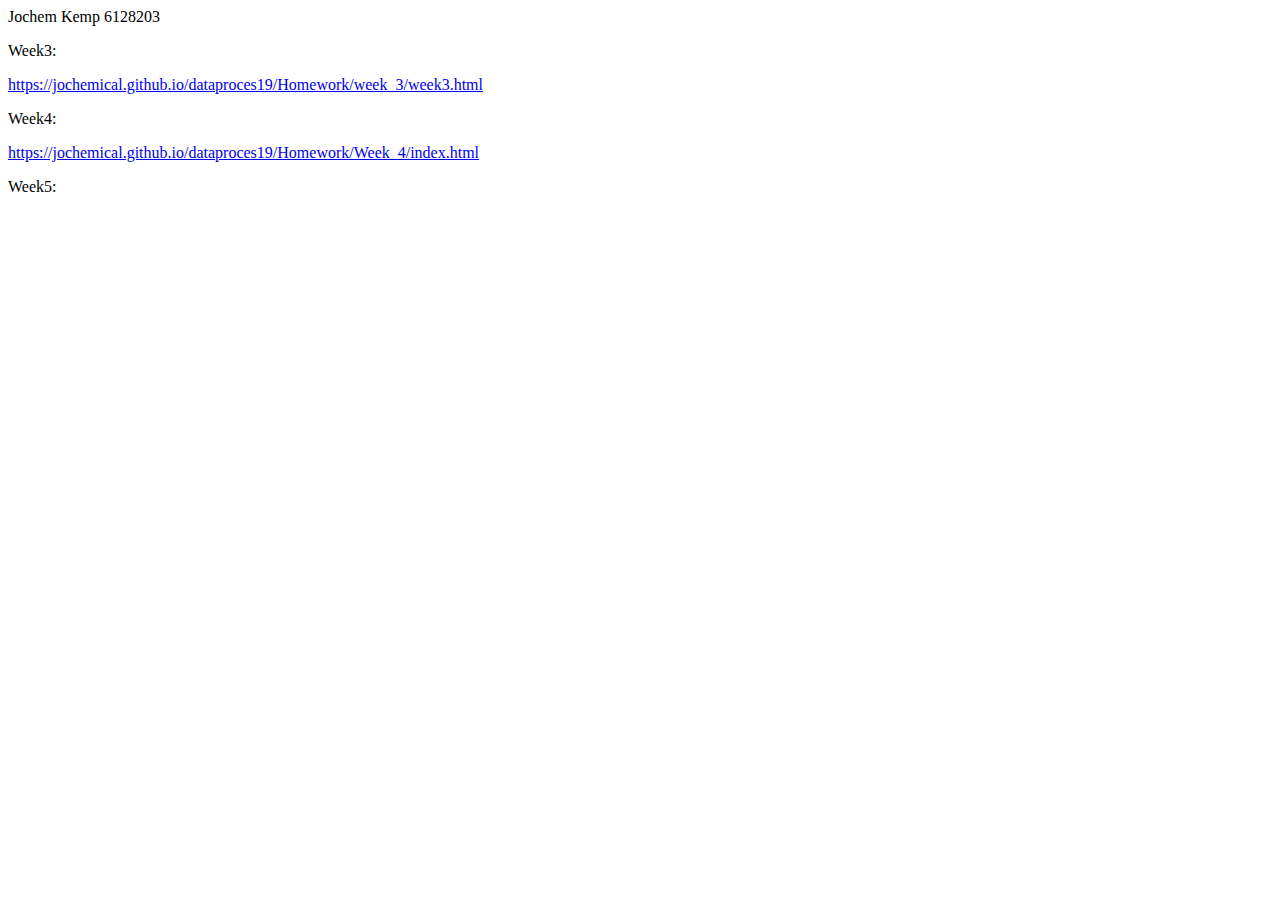
==== index.html @ 64ddc167 "update" ====
<!DOCTYPE html>
<html lang="en">
    <head>
        <meta charset="utf-8">
        <title>Index.html for github pages</title>
    </head>
    <body>
      <h>Jochem Kemp 6128203</h>
      <p>Week3:</p>
      <a href="https://jochemical.github.io/dataproces19/Homework/week_3/week3.html">https://jochemical.github.io/dataproces19/Homework/week_3/week3.html</a>
      <p>Week4:</p>
      <a href="https://jochemical.github.io/dataproces19/Homework/Week_4/index.html">https://jochemical.github.io/dataproces19/Homework/Week_4/index.html</a>
      <p>Week5:</p>
    </body>
</html>
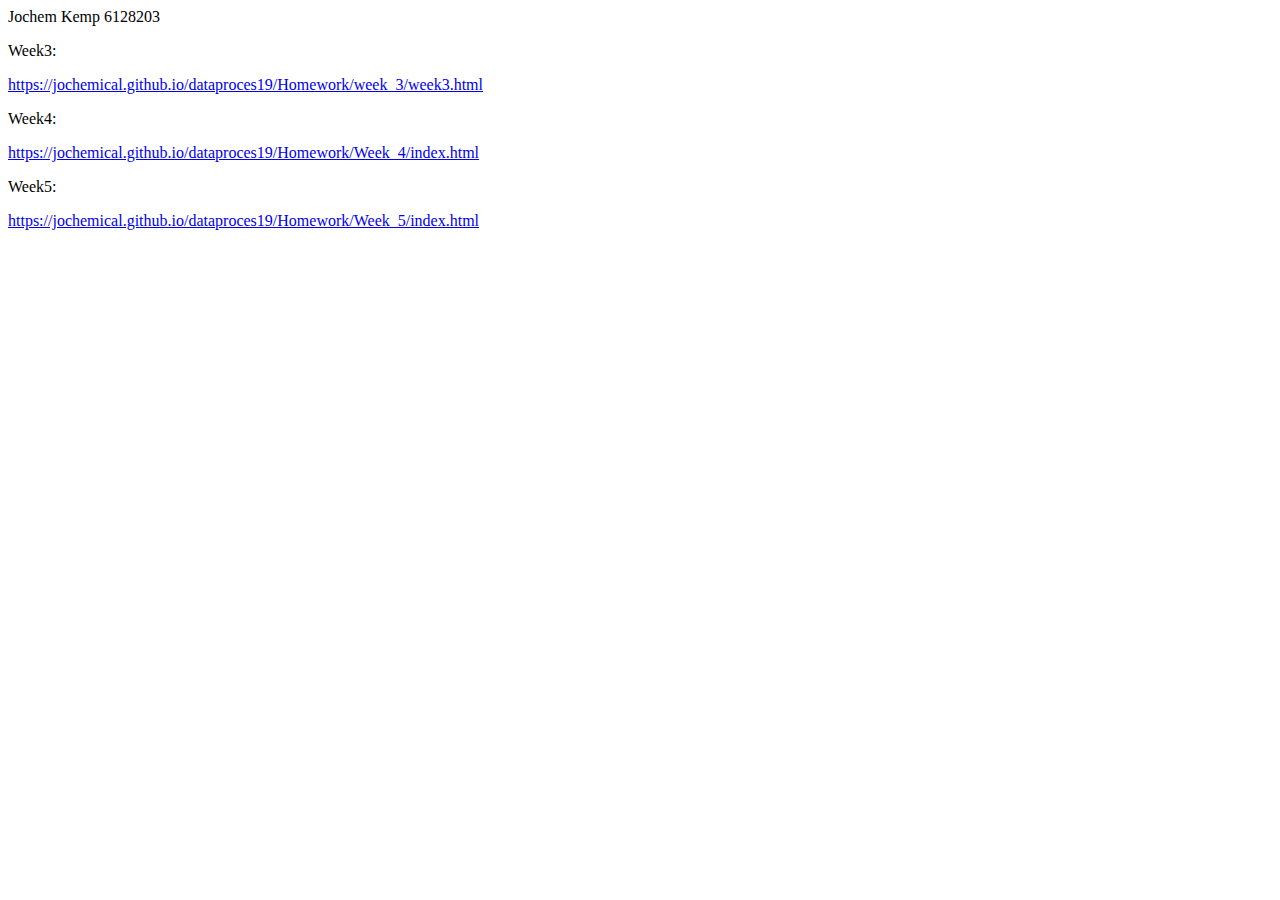
==== commit 2cfd8cf1: "Update index.html" ====
--- a/index.html
+++ b/index.html
@@ -11,5 +11,6 @@
       <p>Week4:</p>
       <a href="https://jochemical.github.io/dataproces19/Homework/Week_4/index.html">https://jochemical.github.io/dataproces19/Homework/Week_4/index.html</a>
       <p>Week5:</p>
+      <a href="https://jochemical.github.io/dataproces19/Homework/Week_5/index.html">https://jochemical.github.io/dataproces19/Homework/Week_5/index.html</a>  
     </body>
 </html>
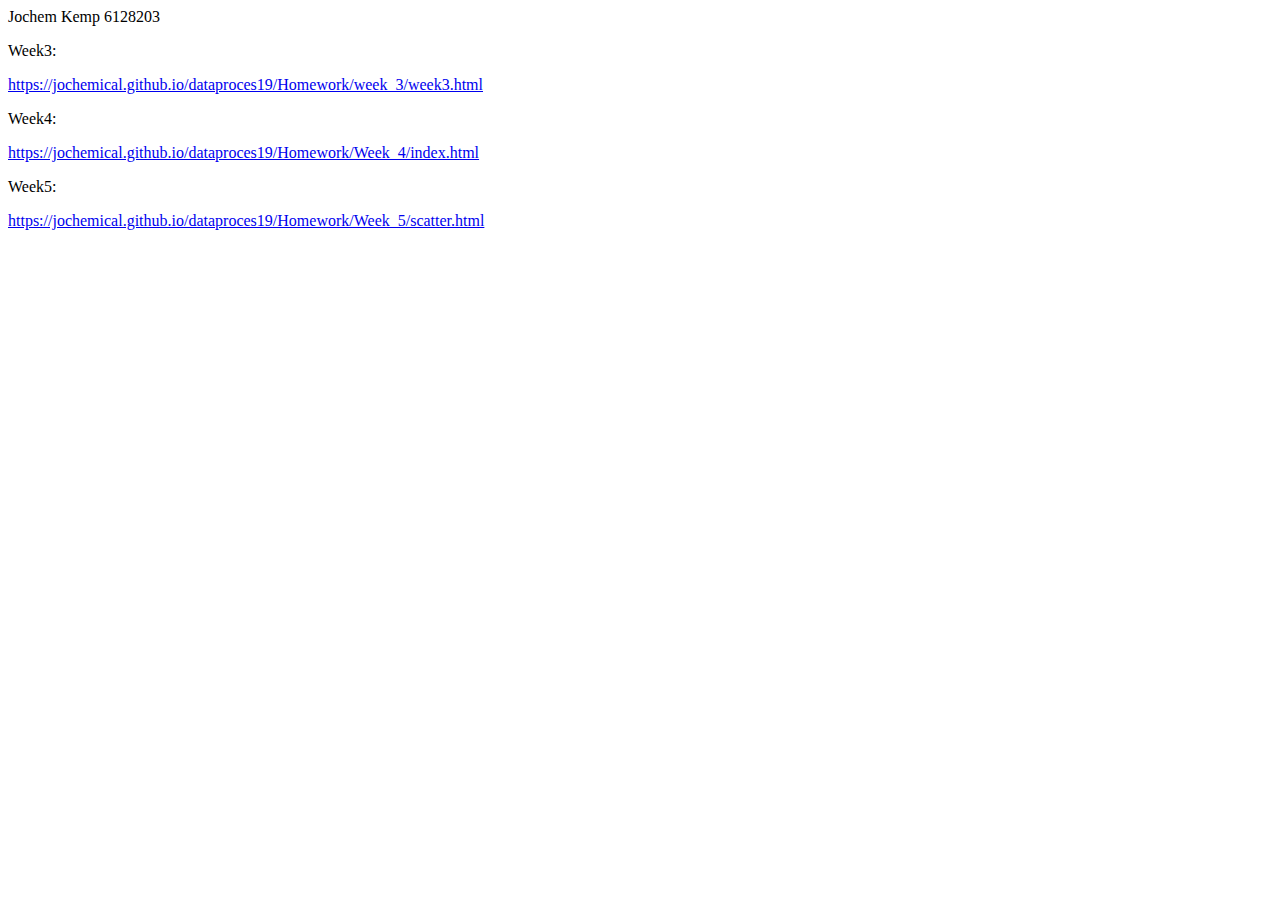
==== commit 163d800a: "Update index.html" ====
--- a/index.html
+++ b/index.html
@@ -11,6 +11,6 @@
       <p>Week4:</p>
       <a href="https://jochemical.github.io/dataproces19/Homework/Week_4/index.html">https://jochemical.github.io/dataproces19/Homework/Week_4/index.html</a>
       <p>Week5:</p>
-      <a href="https://jochemical.github.io/dataproces19/Homework/Week_5/index.html">https://jochemical.github.io/dataproces19/Homework/Week_5/index.html</a>  
+      <a href="https://jochemical.github.io/dataproces19/Homework/Week_5/scatter.html">https://jochemical.github.io/dataproces19/Homework/Week_5/scatter.html</a>  
     </body>
 </html>
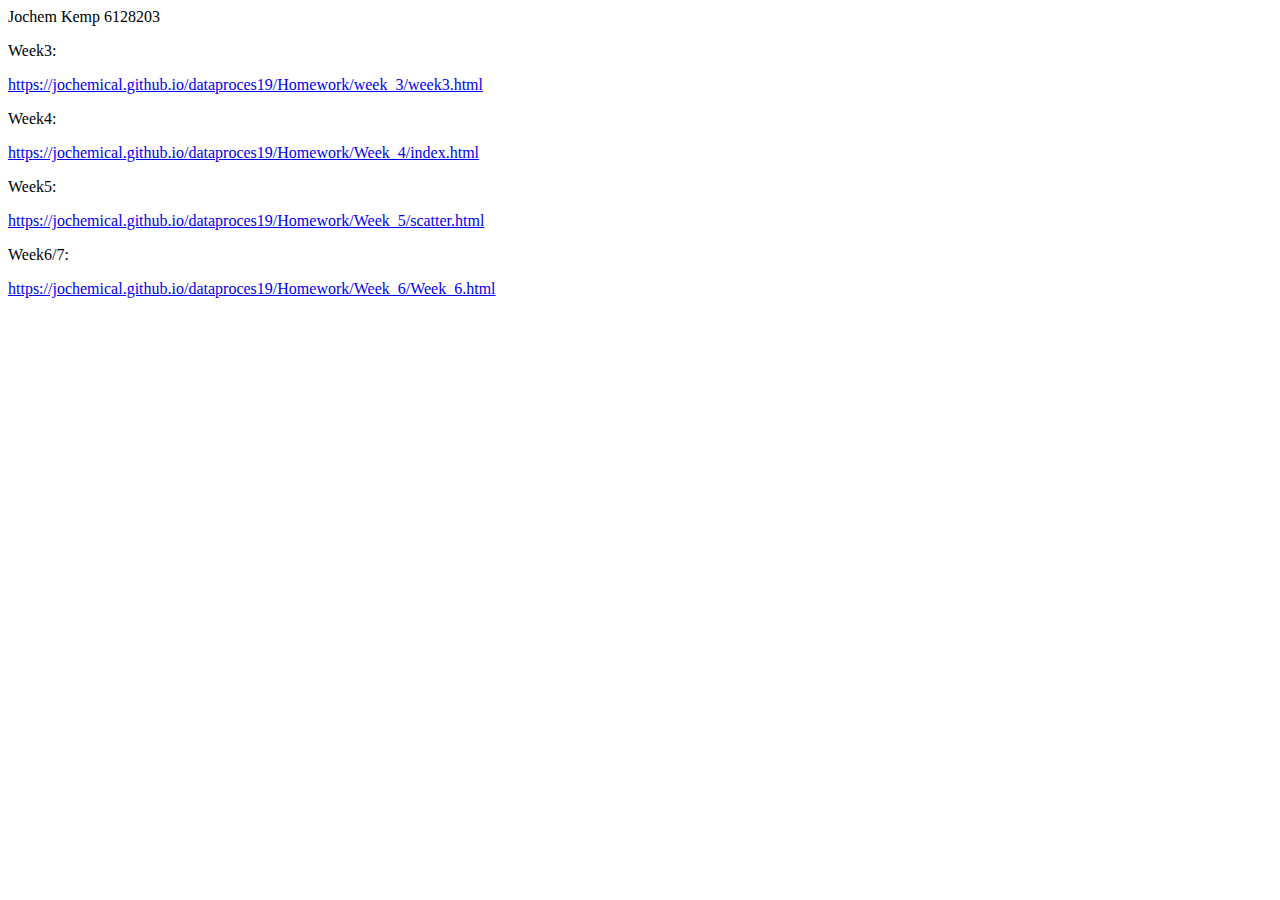
==== commit 1bc6698e: "Update index.html" ====
--- a/index.html
+++ b/index.html
@@ -12,5 +12,8 @@
       <a href="https://jochemical.github.io/dataproces19/Homework/Week_4/index.html">https://jochemical.github.io/dataproces19/Homework/Week_4/index.html</a>
       <p>Week5:</p>
       <a href="https://jochemical.github.io/dataproces19/Homework/Week_5/scatter.html">https://jochemical.github.io/dataproces19/Homework/Week_5/scatter.html</a>  
+      <p>Week6/7:</p>
+      <a href="https://jochemical.github.io/dataproces19/Homework/Week_6/Week_6.html">https://jochemical.github.io/dataproces19/Homework/Week_6/Week_6.html</a>  
+
     </body>
 </html>
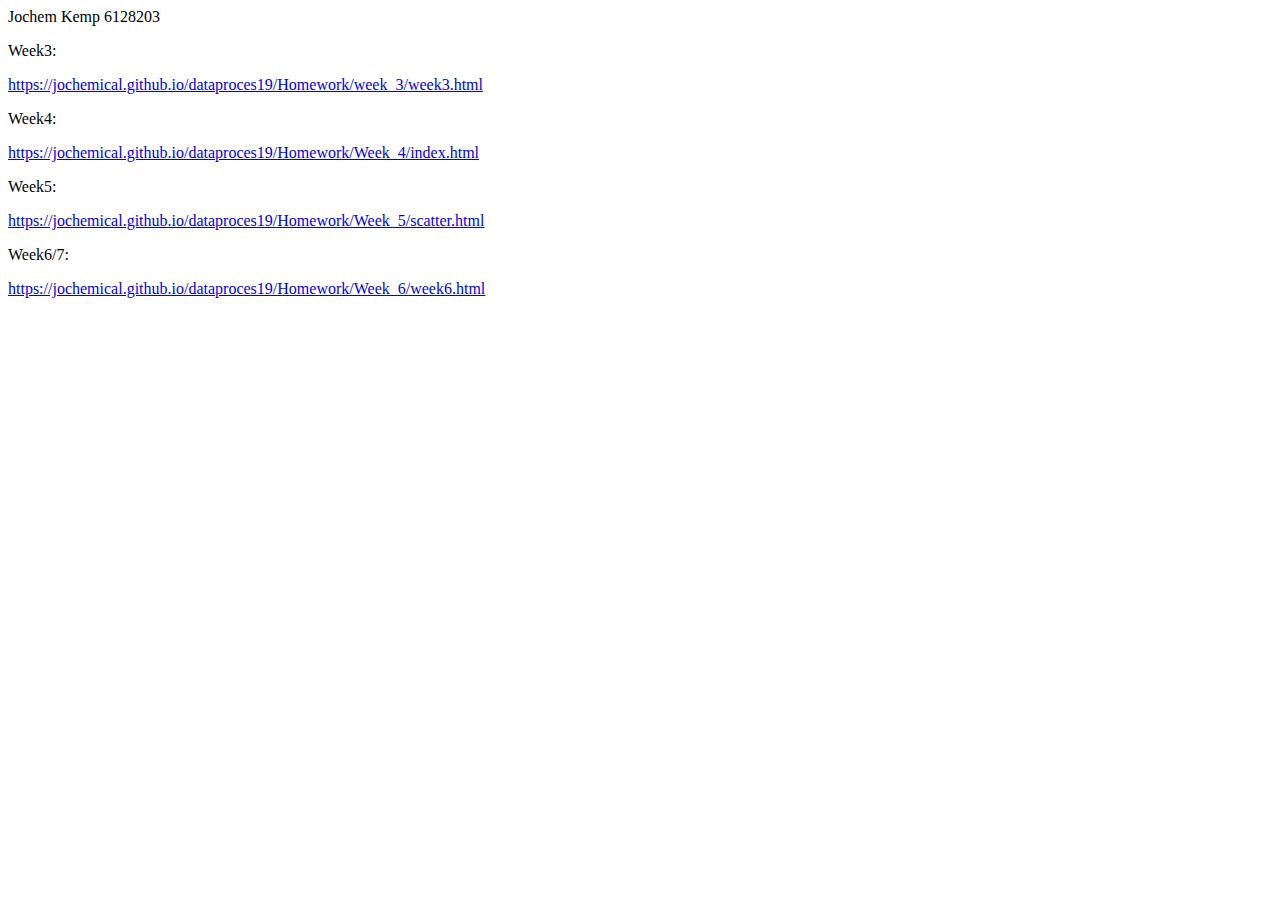
==== commit 32743e67: "Update index.html" ====
--- a/index.html
+++ b/index.html
@@ -13,7 +13,7 @@
       <p>Week5:</p>
       <a href="https://jochemical.github.io/dataproces19/Homework/Week_5/scatter.html">https://jochemical.github.io/dataproces19/Homework/Week_5/scatter.html</a>  
       <p>Week6/7:</p>
-      <a href="https://jochemical.github.io/dataproces19/Homework/Week_6/Week_6.html">https://jochemical.github.io/dataproces19/Homework/Week_6/Week_6.html</a>  
+      <a href="https://jochemical.github.io/dataproces19/Homework/Week_6/week6.html">https://jochemical.github.io/dataproces19/Homework/Week_6/week6.html</a>  
 
     </body>
 </html>
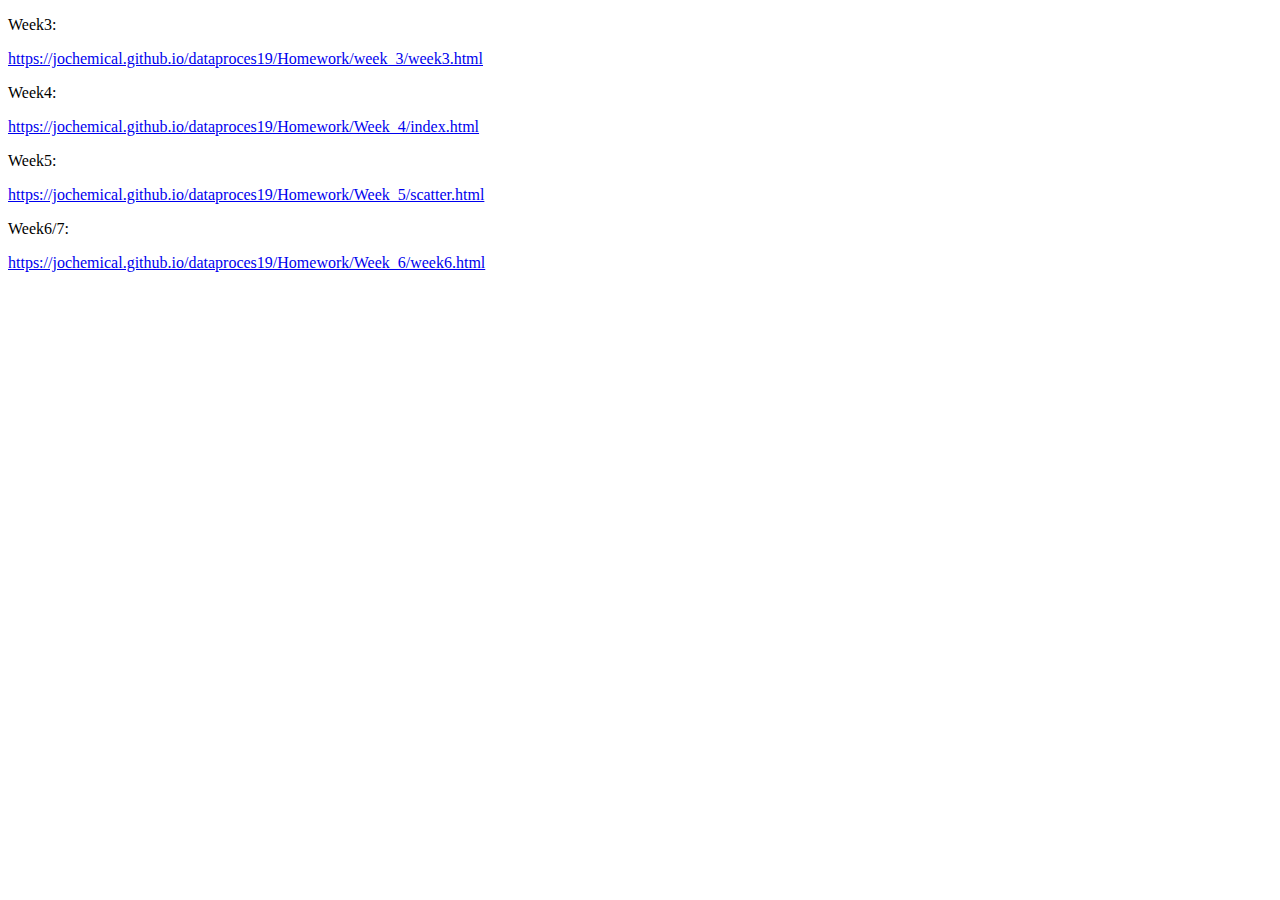
==== commit caf0db8b: "Update index.html" ====
--- a/index.html
+++ b/index.html
@@ -5,7 +5,7 @@
         <title>Index.html for github pages</title>
     </head>
     <body>
-      <h>Jochem Kemp 6128203</h>
+      <h></h>
       <p>Week3:</p>
       <a href="https://jochemical.github.io/dataproces19/Homework/week_3/week3.html">https://jochemical.github.io/dataproces19/Homework/week_3/week3.html</a>
       <p>Week4:</p>
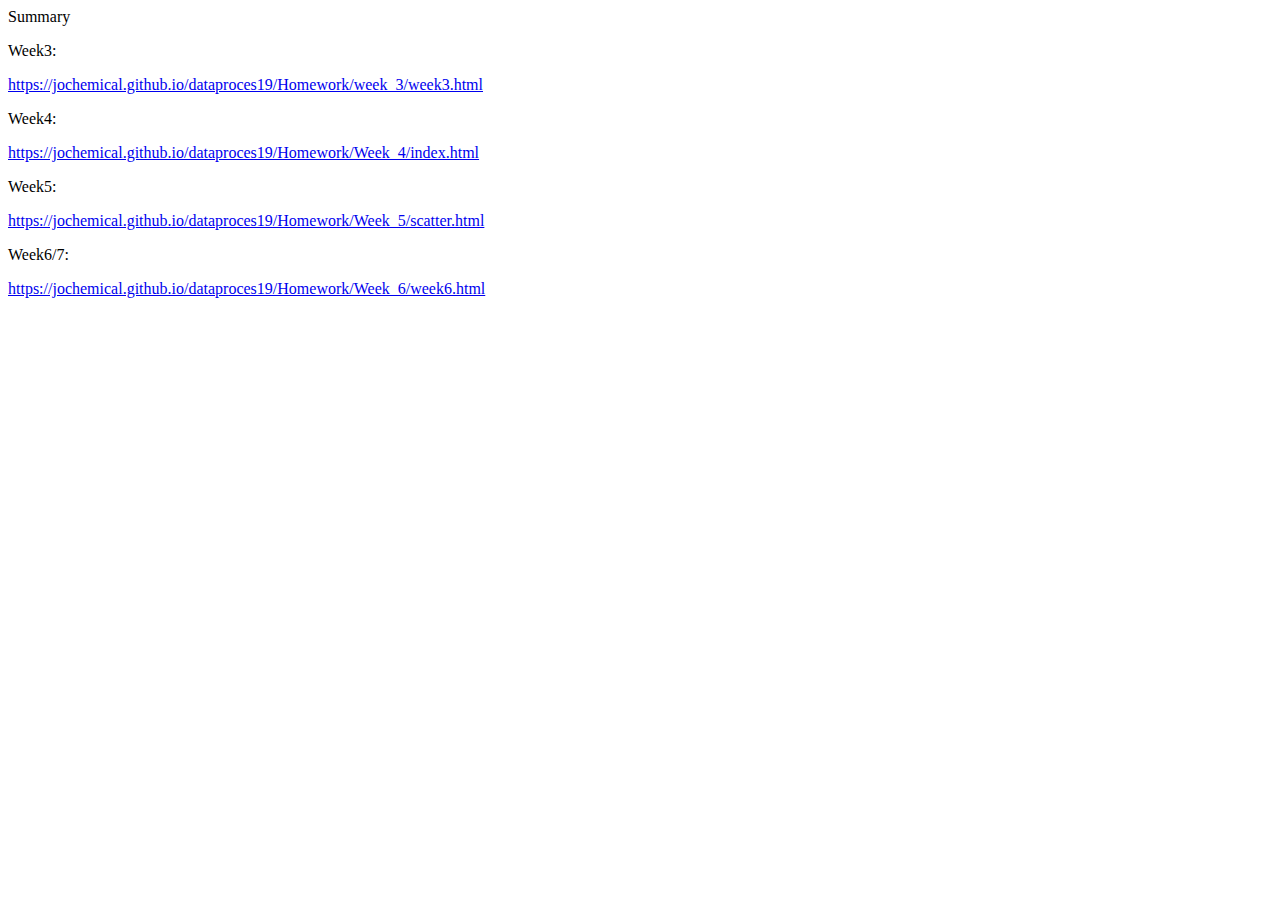
==== commit a145af2b: "Update index.html" ====
--- a/index.html
+++ b/index.html
@@ -5,7 +5,7 @@
         <title>Index.html for github pages</title>
     </head>
     <body>
-      <h></h>
+      <h>Summary</h>
       <p>Week3:</p>
       <a href="https://jochemical.github.io/dataproces19/Homework/week_3/week3.html">https://jochemical.github.io/dataproces19/Homework/week_3/week3.html</a>
       <p>Week4:</p>
